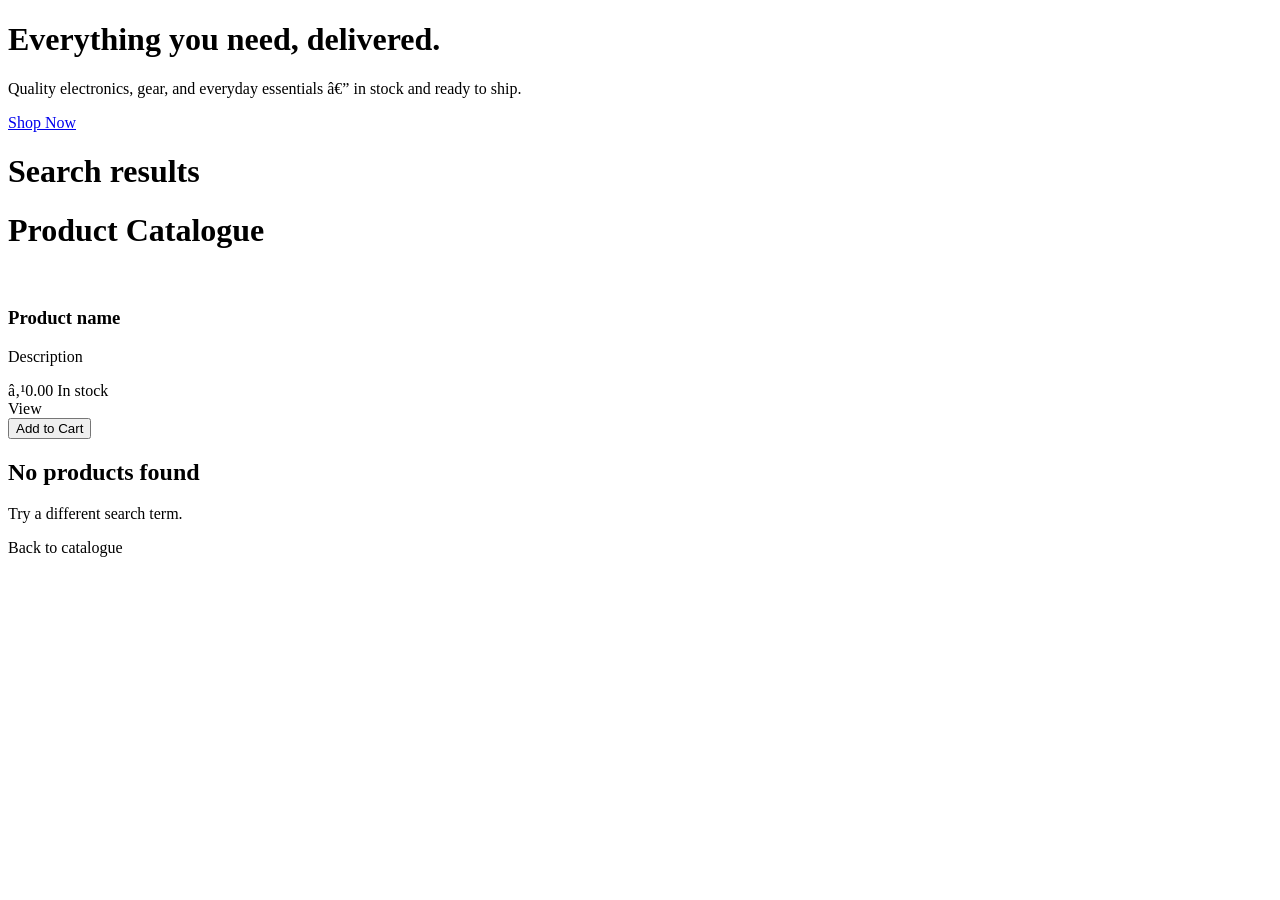
==== src/main/resources/templates/index.html @ 35172237 "Initial e-commerce application" ====
﻿<!DOCTYPE html>
<html xmlns:th="http://www.thymeleaf.org">
<head th:replace="~{fragments/layout :: pageHead('Shop')}"></head>
<body>
<header th:replace="~{fragments/layout :: header(${cartItemCount})}"></header>

<main class="container">
    <div class="hero-banner" th:if="${query == null or query.isEmpty()}"
         style="background-image: url(/assets/img/hero/hero-1.jpg)">
        <div class="hero-banner-content">
            <h1>Everything you need, delivered.</h1>
            <p>Quality electronics, gear, and everyday essentials â€” in stock and ready to ship.</p>
            <a class="btn btn-primary" href="#catalogue">Shop Now</a>
        </div>
    </div>

    <h1 class="page-title" id="catalogue" th:if="${query != null and !query.isEmpty()}"
        th:text="'Search results for &quot;' + ${query} + '&quot;'">Search results</h1>
    <h1 class="page-title" id="catalogue" th:if="${query == null or query.isEmpty()}">Product Catalogue</h1>

    <div class="product-grid" th:if="${!products.isEmpty()}">
        <div class="product-card" th:each="product : ${products}">
            <a th:href="@{/product/{id}(id=${product.id})}">
                <img th:src="${product.imageUrl}" th:alt="${product.name}"/>
            </a>
            <div class="product-card-body">
                <h3><a th:href="@{/product/{id}(id=${product.id})}" th:text="${product.name}">Product name</a></h3>
                <p class="product-desc" th:text="${product.description}">Description</p>
                <div class="product-meta">
                    <span class="price" th:text="'â‚¹' + ${#numbers.formatDecimal(product.price, 1, 2)}">â‚¹0.00</span>
                    <span class="stock-badge" th:classappend="${product.stock == 0 ? 'low' : ''}"
                          th:text="${product.stock > 0 ? product.stock + ' in stock' : 'Out of stock'}">In stock</span>
                </div>
                <div class="card-actions">
                    <a class="btn btn-secondary" th:href="@{/product/{id}(id=${product.id})}">View</a>
                    <form th:action="@{/product/{id}/add-to-cart(id=${product.id})}" method="post" style="flex:1">
                        <input type="hidden" name="quantity" value="1"/>
                        <button type="submit" class="btn btn-primary btn-block" th:disabled="${product.stock == 0}">
                            Add to Cart
                        </button>
                    </form>
                </div>
            </div>
        </div>
    </div>

    <div class="empty-state" th:if="${products.isEmpty()}">
        <h2>No products found</h2>
        <p>Try a different search term.</p>
        <a class="btn btn-primary" th:href="@{/}">Back to catalogue</a>
    </div>
</main>

<footer th:replace="~{fragments/layout :: footer}"></footer>
</body>
</html>
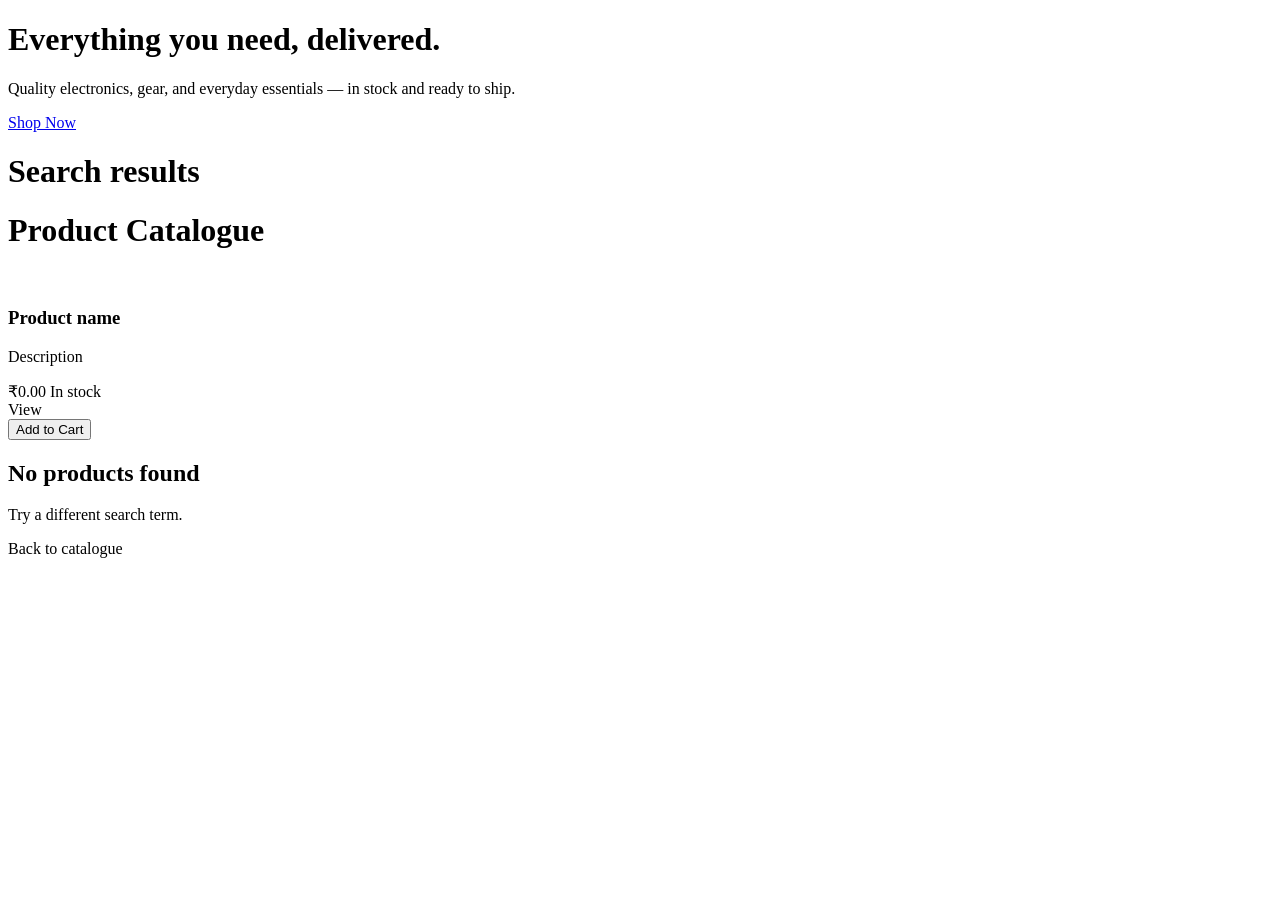
==== commit 7226a58b: "Update e-commerce application" ====
--- a/src/main/resources/templates/index.html
+++ b/src/main/resources/templates/index.html
@@ -1,4 +1,4 @@
-﻿<!DOCTYPE html>
+<!DOCTYPE html>
 <html xmlns:th="http://www.thymeleaf.org">
 <head th:replace="~{fragments/layout :: pageHead('Shop')}"></head>
 <body>
@@ -9,7 +9,7 @@
          style="background-image: url(/assets/img/hero/hero-1.jpg)">
         <div class="hero-banner-content">
             <h1>Everything you need, delivered.</h1>
-            <p>Quality electronics, gear, and everyday essentials â€” in stock and ready to ship.</p>
+            <p>Quality electronics, gear, and everyday essentials — in stock and ready to ship.</p>
             <a class="btn btn-primary" href="#catalogue">Shop Now</a>
         </div>
     </div>
@@ -27,7 +27,7 @@
                 <h3><a th:href="@{/product/{id}(id=${product.id})}" th:text="${product.name}">Product name</a></h3>
                 <p class="product-desc" th:text="${product.description}">Description</p>
                 <div class="product-meta">
-                    <span class="price" th:text="'â‚¹' + ${#numbers.formatDecimal(product.price, 1, 2)}">â‚¹0.00</span>
+                    <span class="price" th:text="'₹' + ${#numbers.formatDecimal(product.price, 1, 2)}">₹0.00</span>
                     <span class="stock-badge" th:classappend="${product.stock == 0 ? 'low' : ''}"
                           th:text="${product.stock > 0 ? product.stock + ' in stock' : 'Out of stock'}">In stock</span>
                 </div>
@@ -54,4 +54,3 @@
 <footer th:replace="~{fragments/layout :: footer}"></footer>
 </body>
 </html>
-
